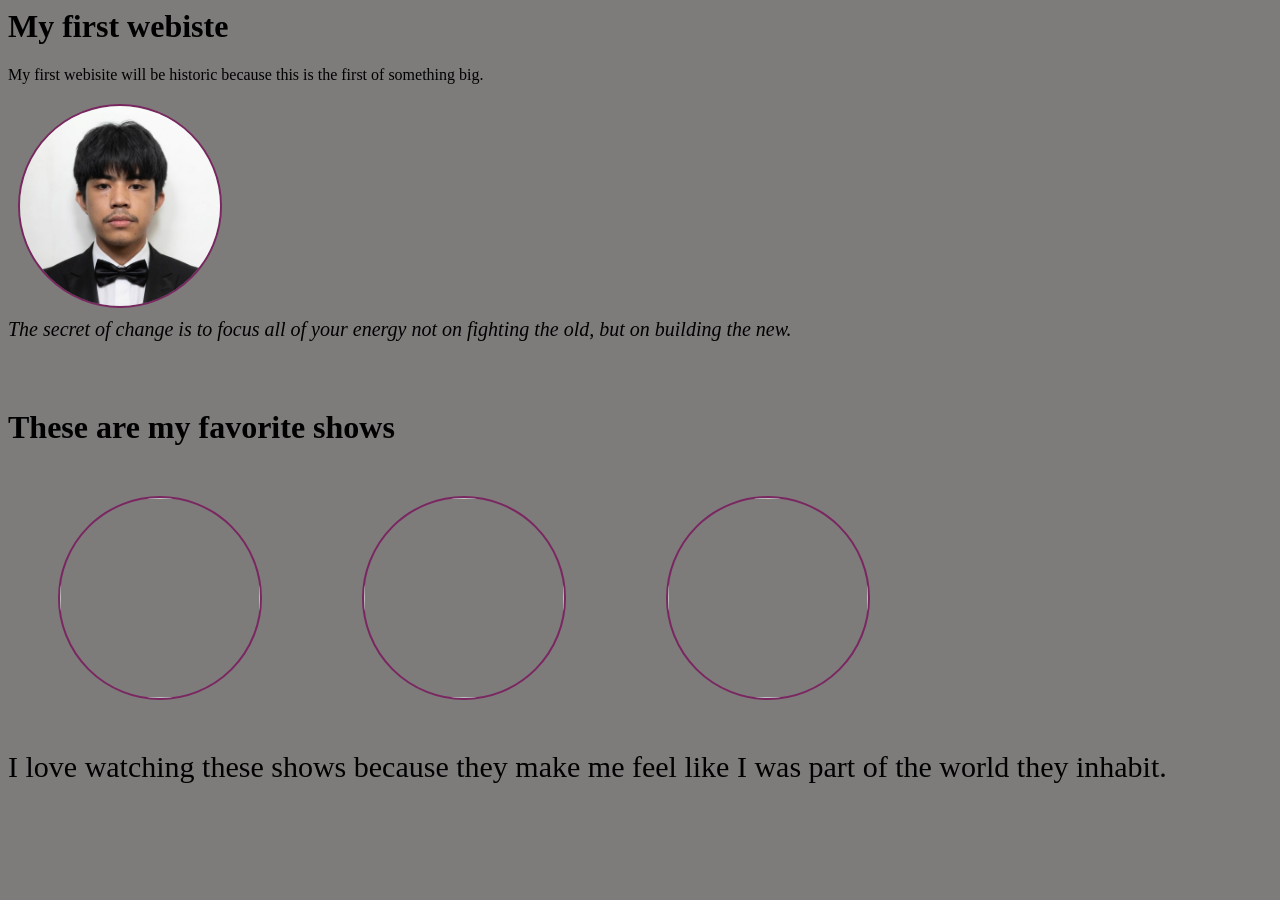
==== index.html @ f055d41a "Rename Home.html to index.html" ====
<html>
  <head>
    <link rel="stylesheet" href="styles.css" />
    <title>My Website</title>
  </head>
  <body>
    <h1>My first webiste</h1>
    <p>
      My first webisite will be historic because this is the first of something
      big.
    </p>
    <div class="profilecontainer">
      <img class="profile" src="Image/Profile.jpg" />
    </div>
    <p class="quote">
      The secret of change is to focus all of your energy not on fighting the
      old, but on building the new.
    </p>
    <br />
    <br />
    <h1>These are my favorite shows</h1>
    <div class="shows">
      <img
        src="https://m.media-amazon.com/images/M/MV5BZGQyZjk2MzMtMTcyNC00NGU3LTlmNjItNDExMWM4ZDFhYmQ2XkEyXkFqcGc@._V1_.jpg"
      />
      <img
        src="https://upload.wikimedia.org/wikipedia/en/6/66/JoJo_Part_5_Golden_Wind.jpg?utm_source=en.wikipedia.org&utm_campaign=index&utm_content=original"
      />
      <img
        src="https://encrypted-tbn0.gstatic.com/images?q=tbn:ANd9GcTOX6vFoyZPJXT4lzWOLSUgF2gSM_FD5GP5Sq4negzyc7hssMAuzCSQ61c&s=10"
      />
    </div>
    <p style="font-size: 30px">
      I love watching these shows because they make me feel like I was part of
      the world they inhabit.
    </p>
  </body>
</html>
---- styles.css ----
body {
  background-color: rgb(126, 123, 123);
  color: rgb(0, 0, 0);
}

img {
  width: 200px;
  height: 200px;
  border-radius: 50%;
  border: 2px solid rgb(122, 39, 97);
  object-fit: cover;
}
.profilecontainer {
  display: flex;
  flex-direction: column;
  align-items: flex-start;
  justify-content: flex-start;
  margin-left: 10px;
  margin-top: 20px;
}

img:hover {
  transform: scale(1.1);
  transition: transform 0.3s ease-in-out;
}

.quote {
  font-size: 20px;
  font-style: italic;
  margin-top: 10px;
  margin-bottom: 10px;
}

.shows {
  display: flex;
  gap: 100px;
  margin: 50px;
}
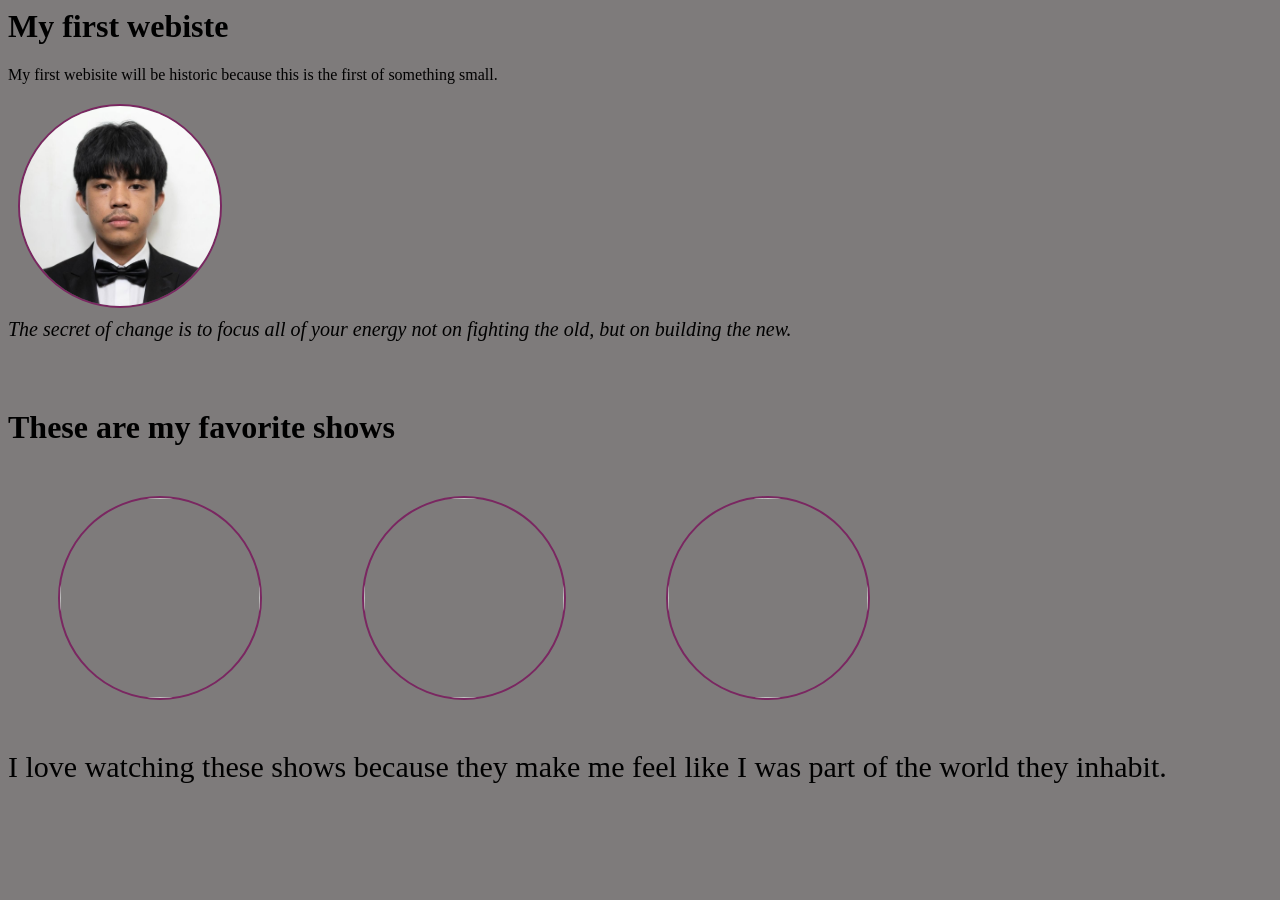
==== commit 5ba92a52: "Fix typo in index.html content" ====
--- a/index.html
+++ b/index.html
@@ -7,7 +7,7 @@
     <h1>My first webiste</h1>
     <p>
       My first webisite will be historic because this is the first of something
-      big.
+      small.
     </p>
     <div class="profilecontainer">
       <img class="profile" src="Image/Profile.jpg" />
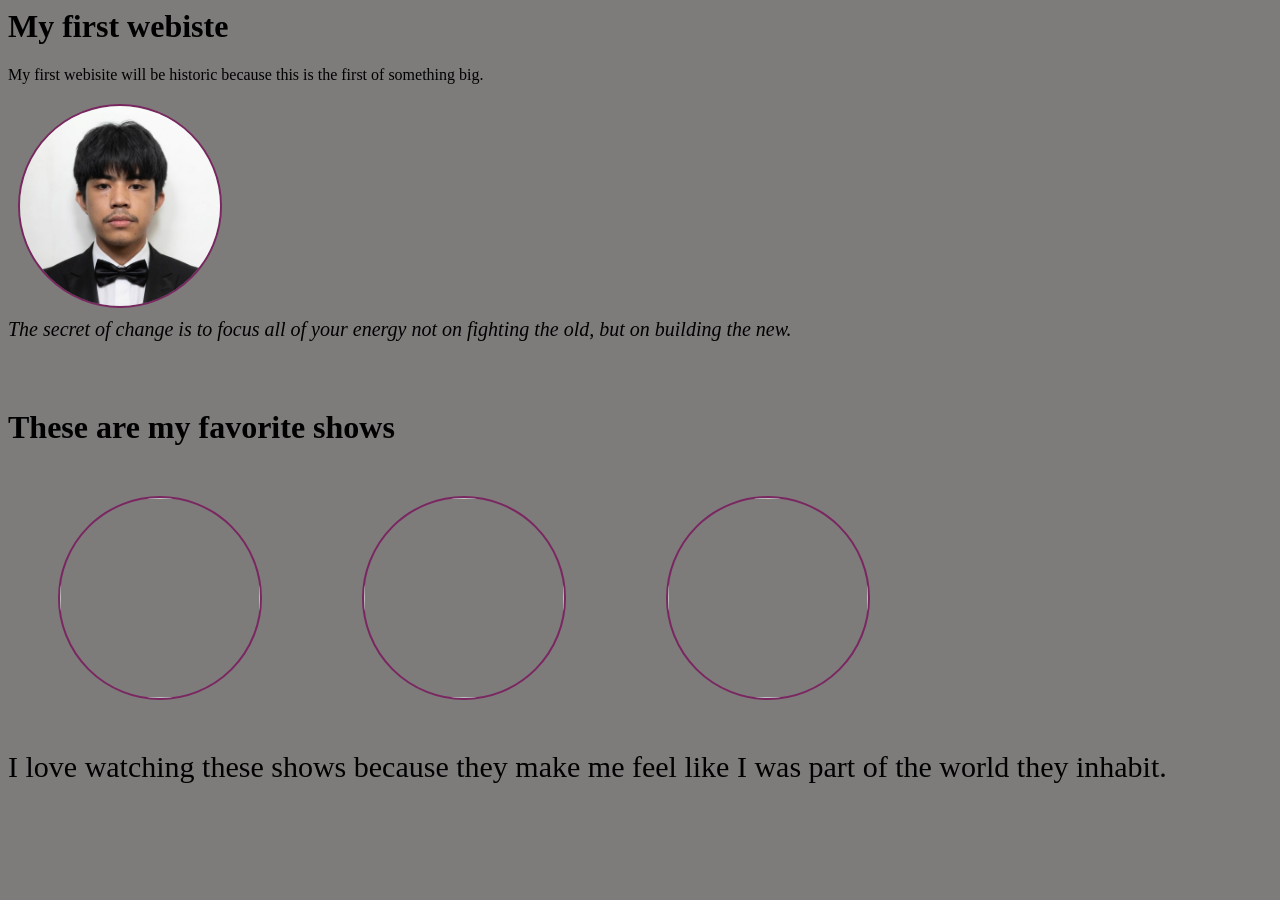
==== commit 9e43d0bb: "Change text from 'small' to 'big' in index.html" ====
--- a/index.html
+++ b/index.html
@@ -7,7 +7,7 @@
     <h1>My first webiste</h1>
     <p>
       My first webisite will be historic because this is the first of something
-      small.
+      big.
     </p>
     <div class="profilecontainer">
       <img class="profile" src="Image/Profile.jpg" />
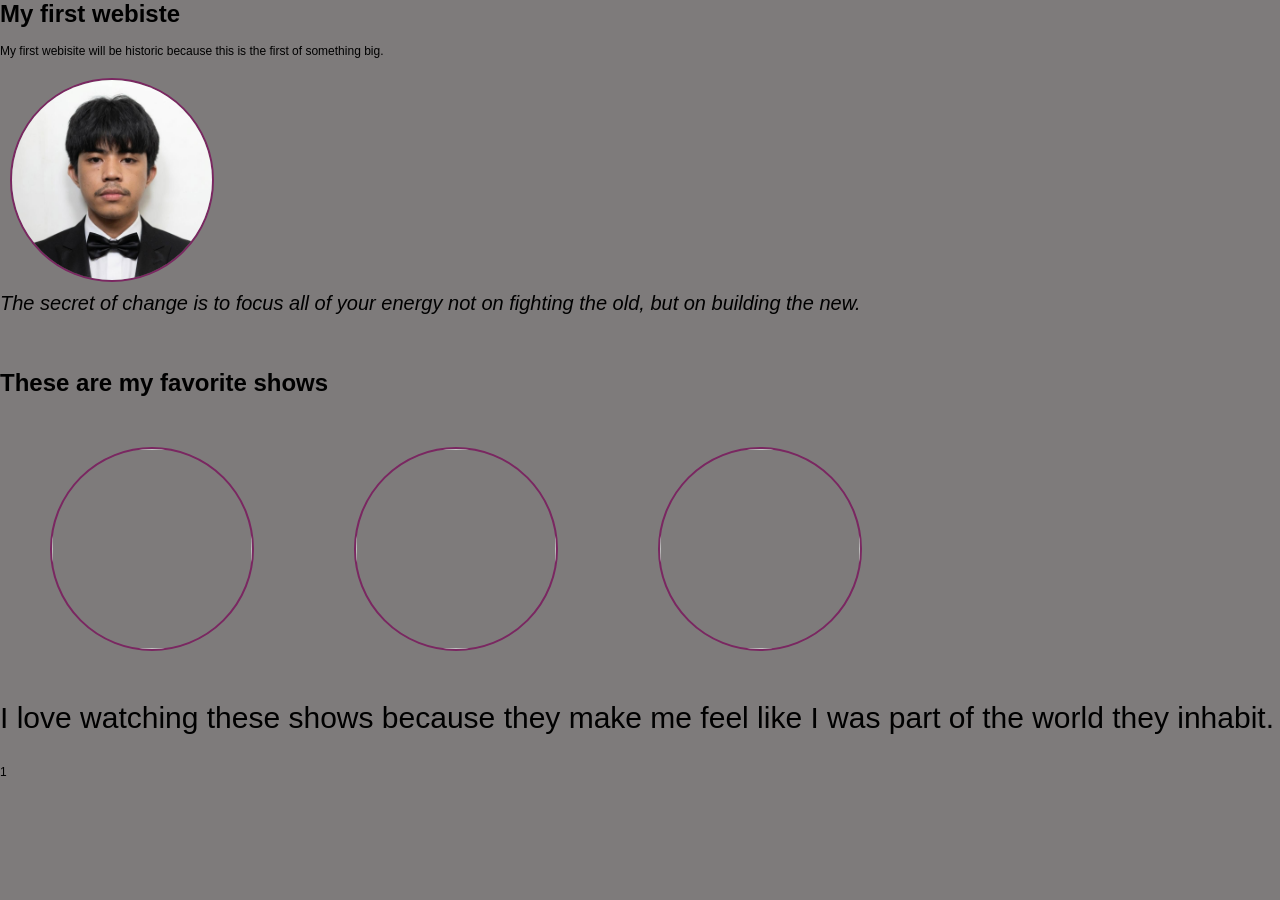
==== commit a46d06a3: "test" ====
--- a/index.html
+++ b/index.html
@@ -36,3 +36,4 @@
     </p>
   </body>
 </html>
+1
--- a/styles.css
+++ b/styles.css
@@ -36,3 +36,71 @@
   gap: 100px;
   margin: 50px;
 }
+
+/* ---- reset ---- */
+body {
+  margin: 0;
+  font:
+    normal 75% Arial,
+    Helvetica,
+    sans-serif;
+}
+canvas {
+  display: block;
+  vertical-align: bottom;
+} /* ---- particles.js container ---- */
+#particles-js {
+  position: absolute;
+  width: 100%;
+  height: 100%;
+  background-color: #968d8d;
+  background-image: url("");
+  background-repeat: no-repeat;
+  background-size: cover;
+  background-position: 50% 50%;
+} /* ---- stats.js ---- */
+.count-particles {
+  position: absolute;
+  top: 48px;
+  left: 0;
+  width: 80px;
+  color: #13e8e9;
+  font-size: 0.8em;
+  text-align: left;
+  text-indent: 4px;
+  line-height: 14px;
+  padding-bottom: 2px;
+  font-family: Helvetica, Arial, sans-serif;
+  font-weight: bold;
+}
+.js-count-particles {
+  font-size: 1.1em;
+}
+#stats,
+.count-particles {
+  -webkit-user-select: none;
+  margin-top: 5px;
+  margin-left: 5px;
+}
+#stats {
+  border-radius: 3px 3px 0 0;
+  overflow: hidden;
+}
+
+.count-particles {
+  border-radius: 0 0 3px 3px;
+}
+#particles-js {
+  position: fixed;
+  top: 0;
+  left: 0;
+  width: 100%;
+  height: 100%;
+  background: transparent !important;
+
+  pointer-events: auto;
+}
+
+#particles-js canvas {
+  background: transparent !important;
+}
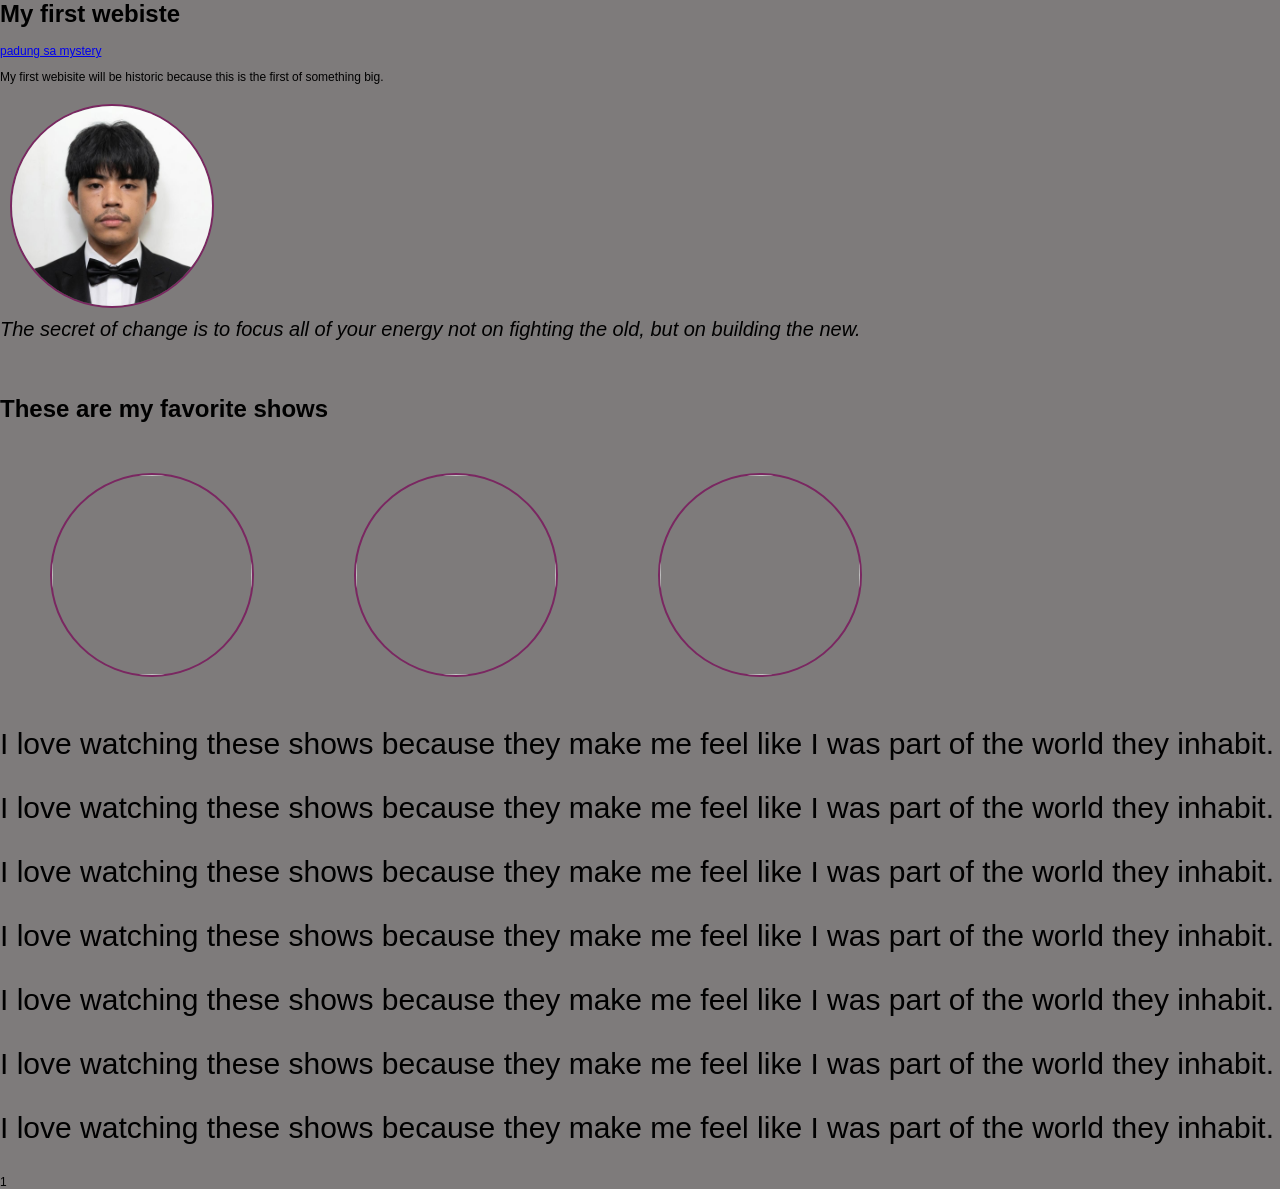
==== commit 543f51b8: "added particle js" ====
--- a/index.html
+++ b/index.html
@@ -4,7 +4,15 @@
     <title>My Website</title>
   </head>
   <body>
+
+    
     <h1>My first webiste</h1>
+    <div>
+
+
+  
+    </video>
+    <a href="mystery.html"> padung sa mystery</a>
     <p>
       My first webisite will be historic because this is the first of something
       big.
@@ -34,6 +42,37 @@
       I love watching these shows because they make me feel like I was part of
       the world they inhabit.
     </p>
-  </body>
+
+
+    <p style="font-size: 30px">
+      I love watching these shows because they make me feel like I was part of
+      the world they inhabit.
+    </p>
+    <p style="font-size: 30px">
+      I love watching these shows because they make me feel like I was part of
+      the world they inhabit.
+    </p>
+    <p style="font-size: 30px">
+      I love watching these shows because they make me feel like I was part of
+      the world they inhabit.
+    </p>
+    <p style="font-size: 30px">
+      I love watching these shows because they make me feel like I was part of
+      the world they inhabit.
+    </p>
+    <p style="font-size: 30px">
+      I love watching these shows because they make me feel like I was part of
+      the world they inhabit.
+    </p><p style="font-size: 30px">
+      I love watching these shows because they make me feel like I was part of
+      the world they inhabit.
+    </p>
+<div id="particles-js"></div> <div class="count-particles"> <span class="js-count-particles"></span></div><script src="http://cdn.jsdelivr.net/particles.js/2.0.0/particles.min.js"></script> <script src="http://threejs.org/examples/js/libs/stats.min.js"></script>
+  
+<script>
+
+particlesJS("particles-js", {"particles":{"number":{"value":80,"density":{"enable":true,"value_area":800}},"color":{"value":"#ffffff"},"shape":{"type":"circle","stroke":{"width":0,"color":"#000000"},"polygon":{"nb_sides":5},"image":{"src":"img/github.svg","width":100,"height":100}},"opacity":{"value":0.5,"random":false,"anim":{"enable":false,"speed":1,"opacity_min":0.1,"sync":false}},"size":{"value":3,"random":true,"anim":{"enable":false,"speed":40,"size_min":0.1,"sync":false}},"line_linked":{"enable":true,"distance":150,"color":"#ffffff","opacity":0.4,"width":1},"move":{"enable":true,"speed":6,"direction":"none","random":false,"straight":false,"out_mode":"out","bounce":false,"attract":{"enable":false,"rotateX":600,"rotateY":1200}}},"interactivity":{"detect_on":"canvas","events":{"onhover":{"enable":true,"mode":"repulse"},"onclick":{"enable":true,"mode":"push"},"resize":true},"modes":{"grab":{"distance":400,"line_linked":{"opacity":1}},"bubble":{"distance":400,"size":40,"duration":2,"opacity":8,"speed":3},"repulse":{"distance":200,"duration":0.4},"push":{"particles_nb":4},"remove":{"particles_nb":2}}},"retina_detect":true});var count_particles, stats, update; stats = new Stats; stats.setMode(0); stats.domElement.style.position = 'absolute'; stats.domElement.style.left = '0px'; stats.domElement.style.top = '0px'; document.body.appendChild(stats.domElement); count_particles = document.querySelector('.js-count-particles'); update = function() { stats.begin(); stats.end(); if (window.pJSDom[0].pJS.particles && window.pJSDom[0].pJS.particles.array) { count_particles.innerText = window.pJSDom[0].pJS.particles.array.length; } requestAnimationFrame(update); }; requestAnimationFrame(update);;</script>
+
+</body>
 </html>
 1
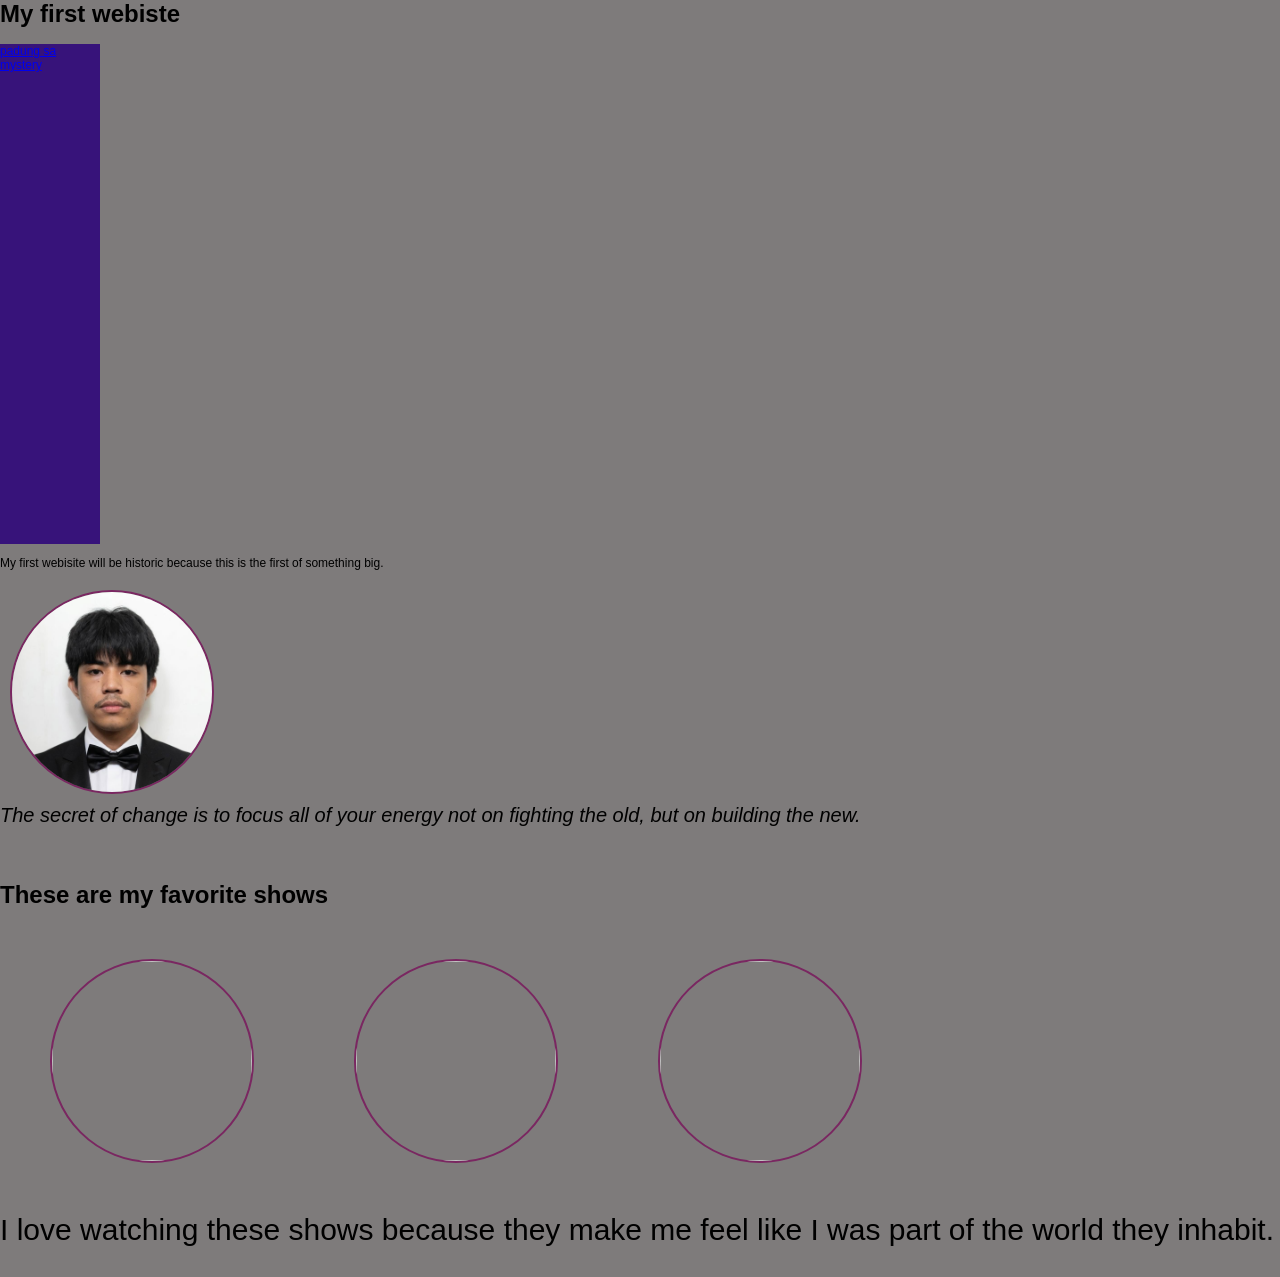
==== commit d03d2773: "modified index, mystery, and styles added new file stylesforbaks" ====
--- a/index.html
+++ b/index.html
@@ -4,15 +4,10 @@
     <title>My Website</title>
   </head>
   <body>
-
-    
     <h1>My first webiste</h1>
-    <div>
-
-
-  
-    </video>
-    <a href="mystery.html"> padung sa mystery</a>
+    <div class="mysterya">
+      <a href="mystery.html"> padung sa mystery</a>
+    </div>
     <p>
       My first webisite will be historic because this is the first of something
       big.
@@ -43,36 +38,94 @@
       the world they inhabit.
     </p>
 
+    <div id="particles-js"></div>
+    <div class="count-particles"><span class="js-count-particles"></span></div>
+    <script src="http://cdn.jsdelivr.net/particles.js/2.0.0/particles.min.js"></script>
+    <script src="http://threejs.org/examples/js/libs/stats.min.js"></script>
 
-    <p style="font-size: 30px">
-      I love watching these shows because they make me feel like I was part of
-      the world they inhabit.
-    </p>
-    <p style="font-size: 30px">
-      I love watching these shows because they make me feel like I was part of
-      the world they inhabit.
-    </p>
-    <p style="font-size: 30px">
-      I love watching these shows because they make me feel like I was part of
-      the world they inhabit.
-    </p>
-    <p style="font-size: 30px">
-      I love watching these shows because they make me feel like I was part of
-      the world they inhabit.
-    </p>
-    <p style="font-size: 30px">
-      I love watching these shows because they make me feel like I was part of
-      the world they inhabit.
-    </p><p style="font-size: 30px">
-      I love watching these shows because they make me feel like I was part of
-      the world they inhabit.
-    </p>
-<div id="particles-js"></div> <div class="count-particles"> <span class="js-count-particles"></span></div><script src="http://cdn.jsdelivr.net/particles.js/2.0.0/particles.min.js"></script> <script src="http://threejs.org/examples/js/libs/stats.min.js"></script>
-  
-<script>
-
-particlesJS("particles-js", {"particles":{"number":{"value":80,"density":{"enable":true,"value_area":800}},"color":{"value":"#ffffff"},"shape":{"type":"circle","stroke":{"width":0,"color":"#000000"},"polygon":{"nb_sides":5},"image":{"src":"img/github.svg","width":100,"height":100}},"opacity":{"value":0.5,"random":false,"anim":{"enable":false,"speed":1,"opacity_min":0.1,"sync":false}},"size":{"value":3,"random":true,"anim":{"enable":false,"speed":40,"size_min":0.1,"sync":false}},"line_linked":{"enable":true,"distance":150,"color":"#ffffff","opacity":0.4,"width":1},"move":{"enable":true,"speed":6,"direction":"none","random":false,"straight":false,"out_mode":"out","bounce":false,"attract":{"enable":false,"rotateX":600,"rotateY":1200}}},"interactivity":{"detect_on":"canvas","events":{"onhover":{"enable":true,"mode":"repulse"},"onclick":{"enable":true,"mode":"push"},"resize":true},"modes":{"grab":{"distance":400,"line_linked":{"opacity":1}},"bubble":{"distance":400,"size":40,"duration":2,"opacity":8,"speed":3},"repulse":{"distance":200,"duration":0.4},"push":{"particles_nb":4},"remove":{"particles_nb":2}}},"retina_detect":true});var count_particles, stats, update; stats = new Stats; stats.setMode(0); stats.domElement.style.position = 'absolute'; stats.domElement.style.left = '0px'; stats.domElement.style.top = '0px'; document.body.appendChild(stats.domElement); count_particles = document.querySelector('.js-count-particles'); update = function() { stats.begin(); stats.end(); if (window.pJSDom[0].pJS.particles && window.pJSDom[0].pJS.particles.array) { count_particles.innerText = window.pJSDom[0].pJS.particles.array.length; } requestAnimationFrame(update); }; requestAnimationFrame(update);;</script>
-
-</body>
+    <script>
+      particlesJS("particles-js", {
+        particles: {
+          number: { value: 80, density: { enable: true, value_area: 800 } },
+          color: { value: "#ffffff" },
+          shape: {
+            type: "circle",
+            stroke: { width: 0, color: "#000000" },
+            polygon: { nb_sides: 5 },
+            image: { src: "img/github.svg", width: 100, height: 100 },
+          },
+          opacity: {
+            value: 0.5,
+            random: false,
+            anim: { enable: false, speed: 1, opacity_min: 0.1, sync: false },
+          },
+          size: {
+            value: 3,
+            random: true,
+            anim: { enable: false, speed: 40, size_min: 0.1, sync: false },
+          },
+          line_linked: {
+            enable: true,
+            distance: 150,
+            color: "#ffffff",
+            opacity: 0.4,
+            width: 1,
+          },
+          move: {
+            enable: true,
+            speed: 6,
+            direction: "none",
+            random: false,
+            straight: false,
+            out_mode: "out",
+            bounce: false,
+            attract: { enable: false, rotateX: 600, rotateY: 1200 },
+          },
+        },
+        interactivity: {
+          detect_on: "canvas",
+          events: {
+            onhover: { enable: true, mode: "repulse" },
+            onclick: { enable: true, mode: "push" },
+            resize: true,
+          },
+          modes: {
+            grab: { distance: 400, line_linked: { opacity: 1 } },
+            bubble: {
+              distance: 400,
+              size: 40,
+              duration: 2,
+              opacity: 8,
+              speed: 3,
+            },
+            repulse: { distance: 200, duration: 0.4 },
+            push: { particles_nb: 4 },
+            remove: { particles_nb: 2 },
+          },
+        },
+        retina_detect: true,
+      });
+      var count_particles, stats, update;
+      stats = new Stats();
+      stats.setMode(0);
+      stats.domElement.style.position = "absolute";
+      stats.domElement.style.left = "0px";
+      stats.domElement.style.top = "0px";
+      document.body.appendChild(stats.domElement);
+      count_particles = document.querySelector(".js-count-particles");
+      update = function () {
+        stats.begin();
+        stats.end();
+        if (
+          window.pJSDom[0].pJS.particles &&
+          window.pJSDom[0].pJS.particles.array
+        ) {
+          count_particles.innerText =
+            window.pJSDom[0].pJS.particles.array.length;
+        }
+        requestAnimationFrame(update);
+      };
+      requestAnimationFrame(update);
+    </script>
+  </body>
 </html>
-1
--- a/styles.css
+++ b/styles.css
@@ -97,10 +97,17 @@
   width: 100%;
   height: 100%;
   background: transparent !important;
-
+  z-index: -1;
   pointer-events: auto;
 }
 
 #particles-js canvas {
   background: transparent !important;
 }
+
+.mysterya {
+  z-index: 9999;
+  width: 100px;
+  height: 500px;
+  background-color: rgb(55, 19, 122);
+}
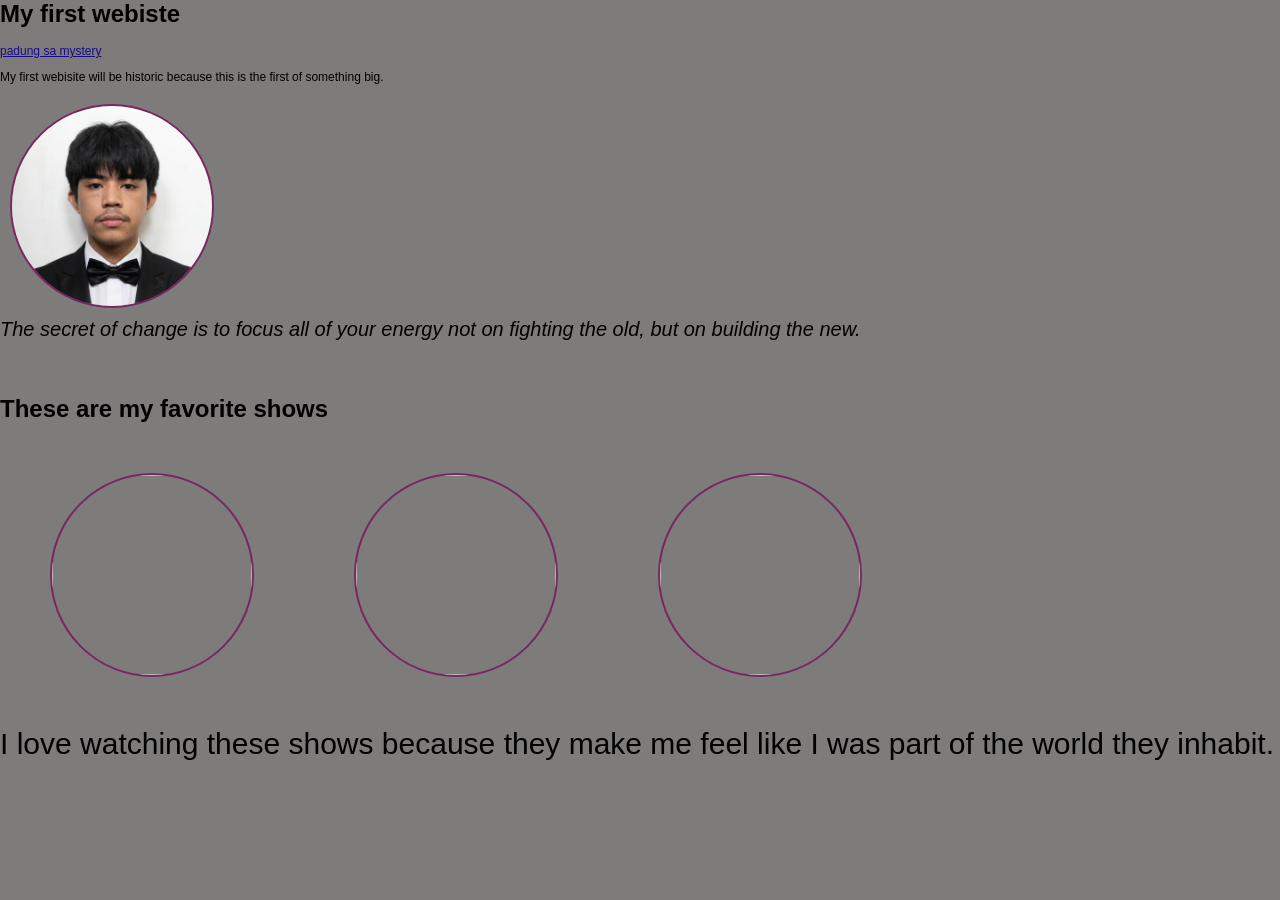
==== commit 73265c64: "modified index and styles" ====
--- a/index.html
+++ b/index.html
@@ -5,9 +5,15 @@
   </head>
   <body>
     <h1>My first webiste</h1>
-    <div class="mysterya">
-      <a href="mystery.html"> padung sa mystery</a>
-    </div>
+
+    <a
+      href="mystery.html"
+      style="color: rgb(24, 11, 139); text-decoration: underline"
+      z-index="2"
+    >
+      padung sa mystery</a
+    >
+
     <p>
       My first webisite will be historic because this is the first of something
       big.
--- a/styles.css
+++ b/styles.css
@@ -97,7 +97,7 @@
   width: 100%;
   height: 100%;
   background: transparent !important;
-  z-index: -1;
+  z-index: 1;
   pointer-events: auto;
 }
 
@@ -105,9 +105,9 @@
   background: transparent !important;
 }
 
-.mysterya {
-  z-index: 9999;
+/* .mysterya {
+  z-index: 1;
   width: 100px;
-  height: 500px;
+  height: 50px;
   background-color: rgb(55, 19, 122);
-}
+} */
